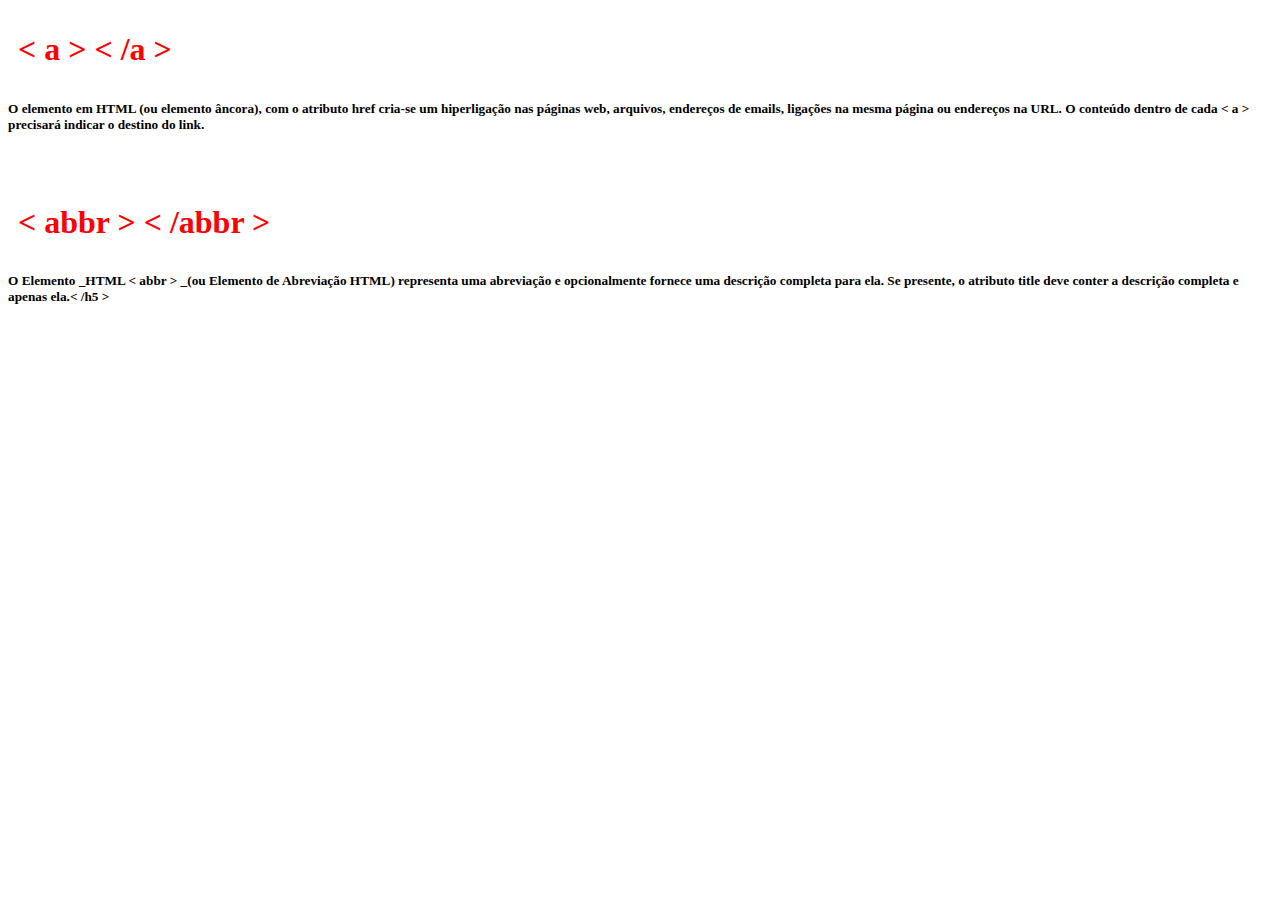
==== index.html @ 3ee5f076 "first commit" ====
<!DOCTYPE html>
<html lang="pt-br">
<head>
    <meta charset="UTF-8">
    <meta name="viewport" content="width=device-width, initial-scale=1.0">
    <title>Tgas Html</title>
    <link rel="stylesheet" href="./index.css">
</head>
<body>
    <h1 class="container"> < a >   < /a > </a></h1>
    <h5>O elemento <a> em HTML (ou elemento âncora), com o atributo href cria-se um hiperligação
        nas páginas web, arquivos, endereços de emails, ligações na mesma página ou endereços na URL.
        O conteúdo dentro de cada < a > precisará indicar o destino do link.</h5>
</br>
<h1 class="container">< abbr > < /abbr ></h1>
<h5>O Elemento _HTML < abbr > _(ou Elemento de Abreviação HTML) representa uma abreviação
    e opcionalmente fornece uma descrição completa para ela. Se presente, o atributo
    title deve conter a descrição completa e apenas ela.< /h5 >
</br>
<h1 class="container"></h1>
<h5></h5>
</br>
<h1 class="container"></h1>
<h5></h5>
</br>
<h1 class="container"></h1>
<h5></h5>
</br>
<h1 class="container"></h1>
<h5></h5>
</br>
<h1 class="container"></h1>
<h5></h5>
</br>
<h1></h1>
<h5></h5>
</br>
    
</body>
</html>
---- index.css ----
.container {
    color: red;
    padding: 10px;
}
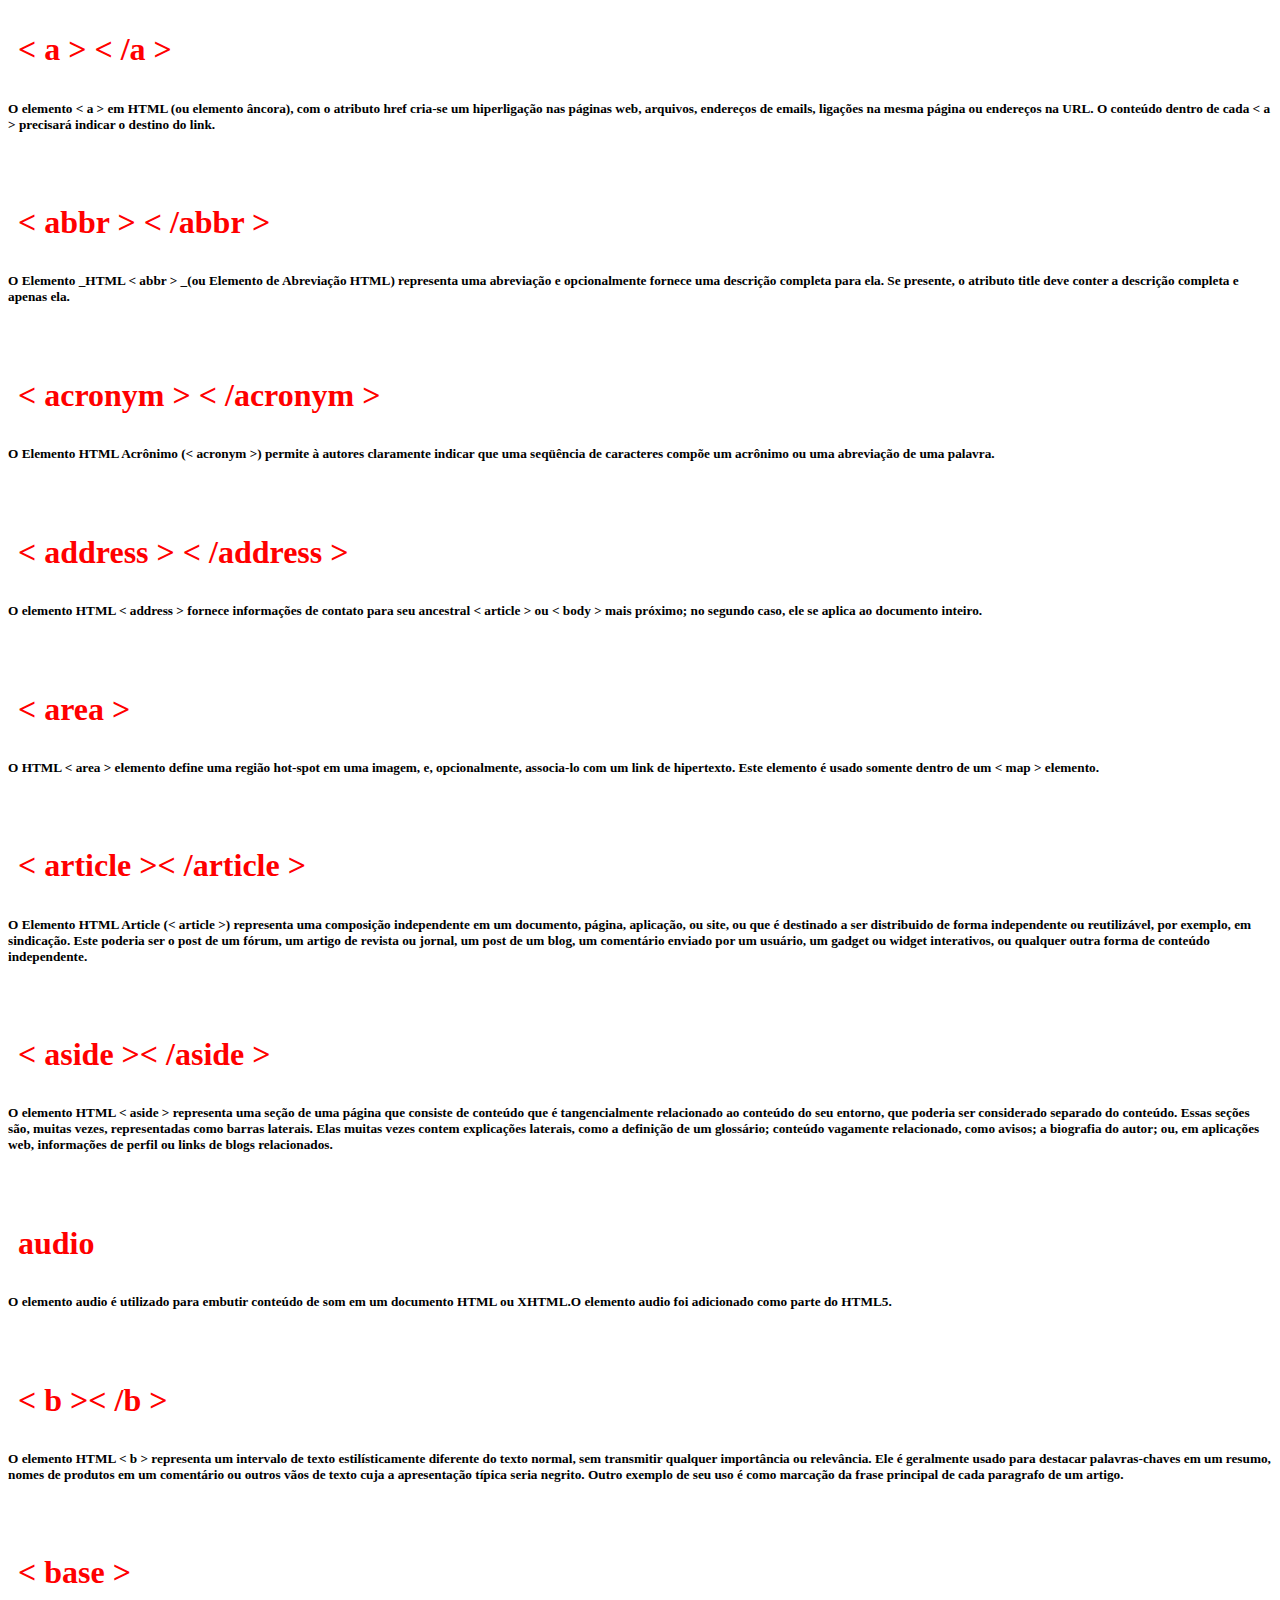
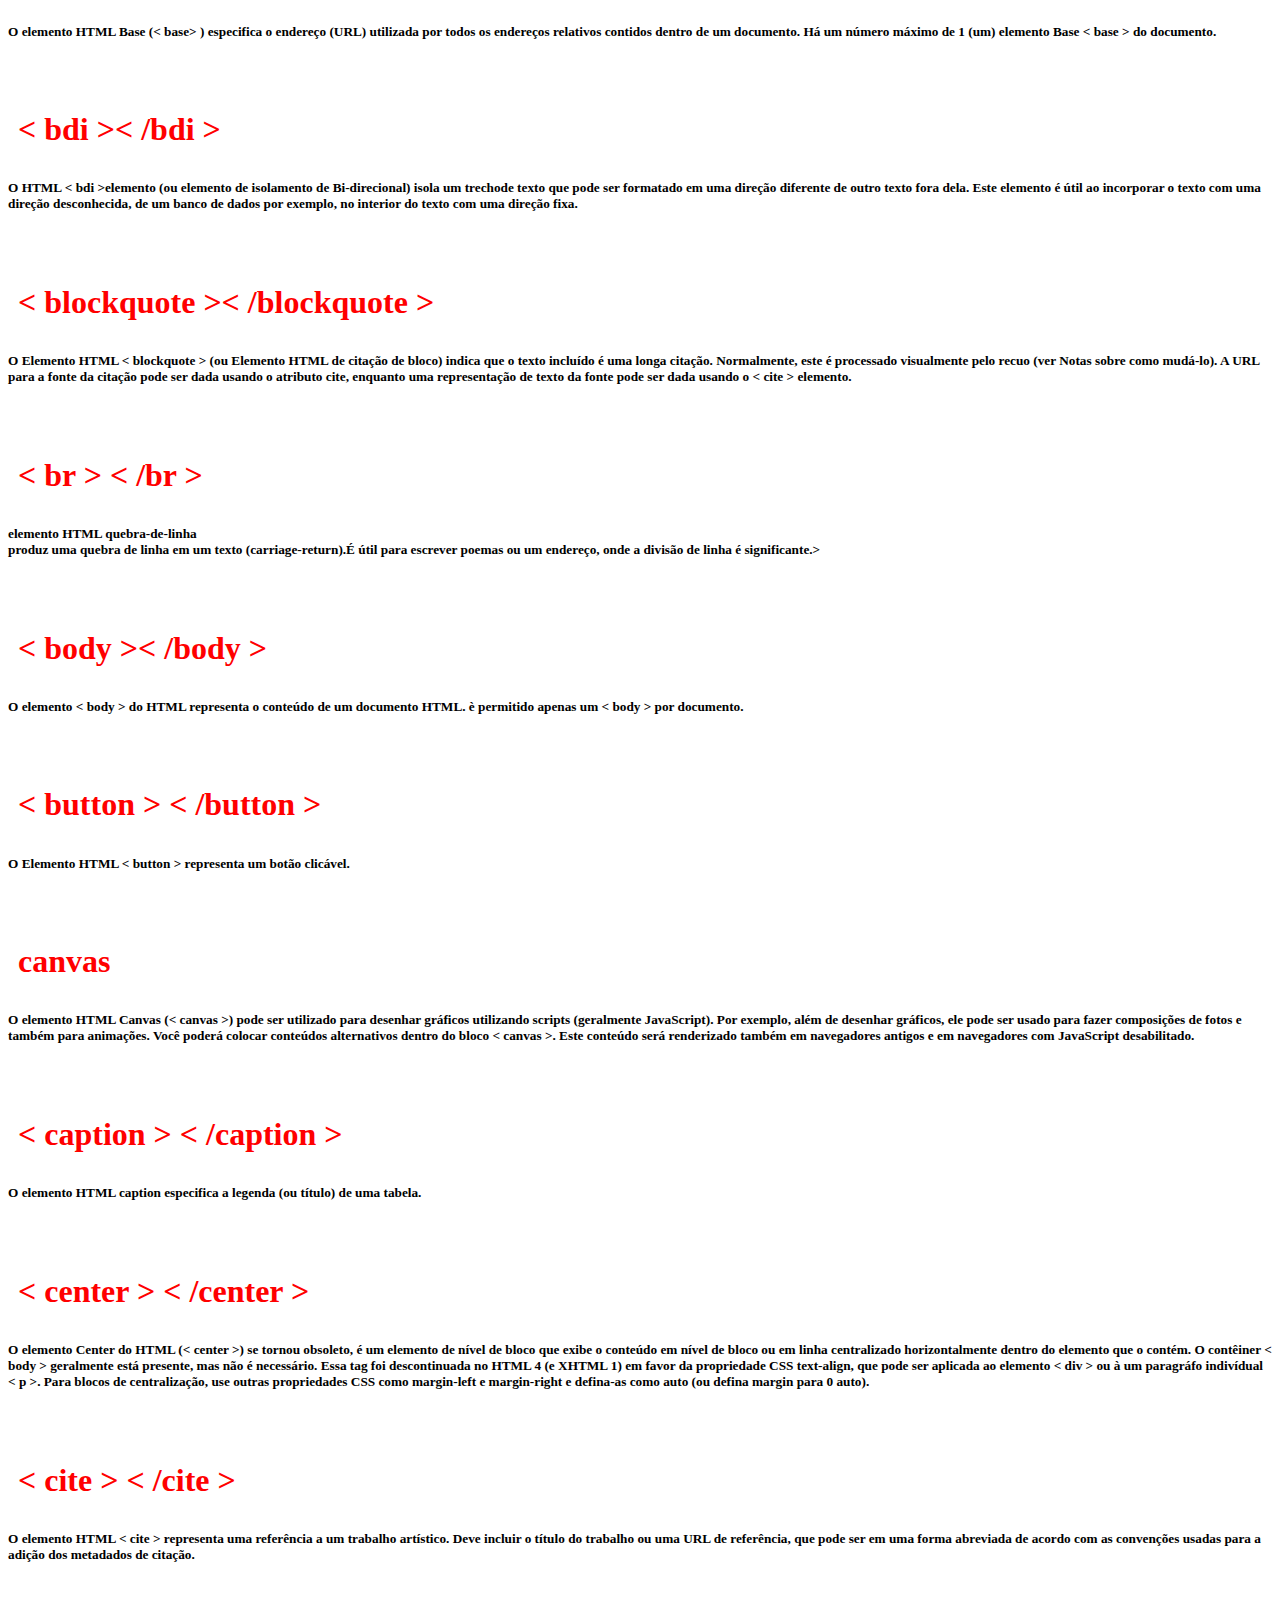
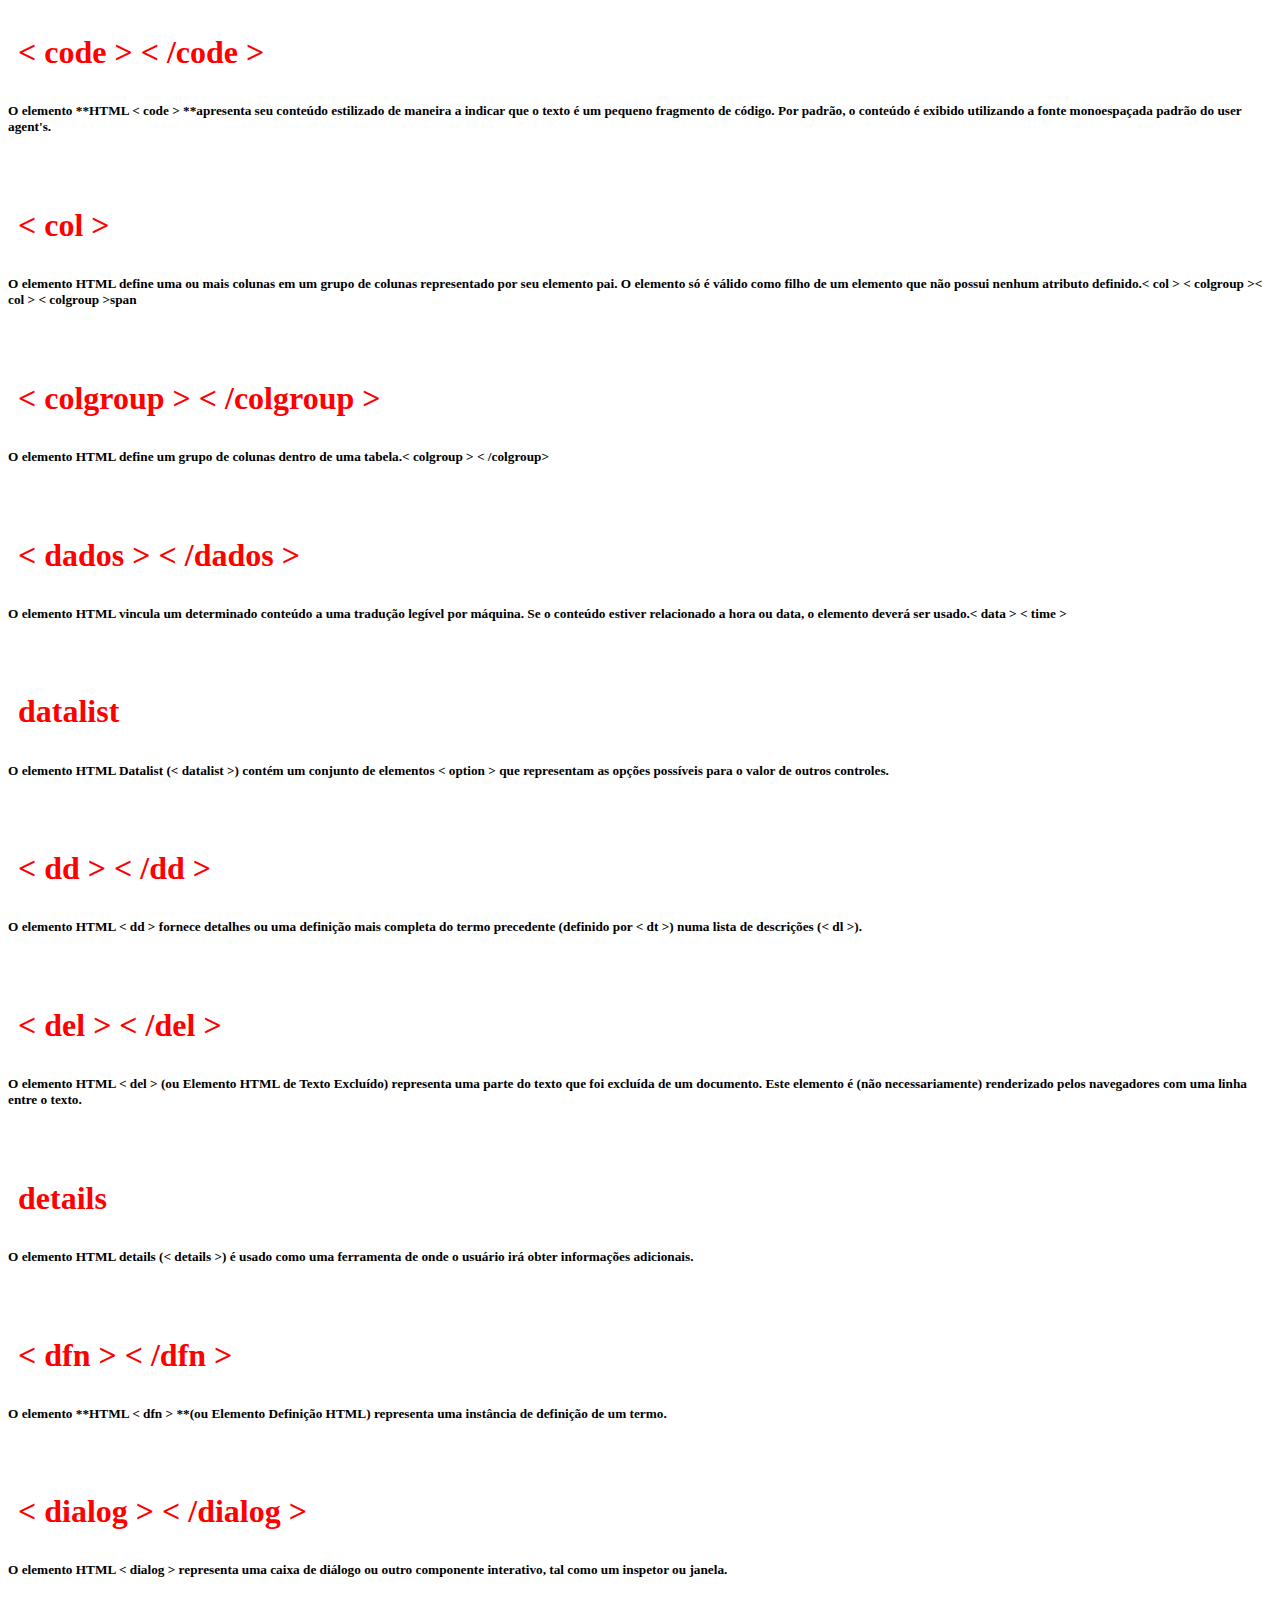
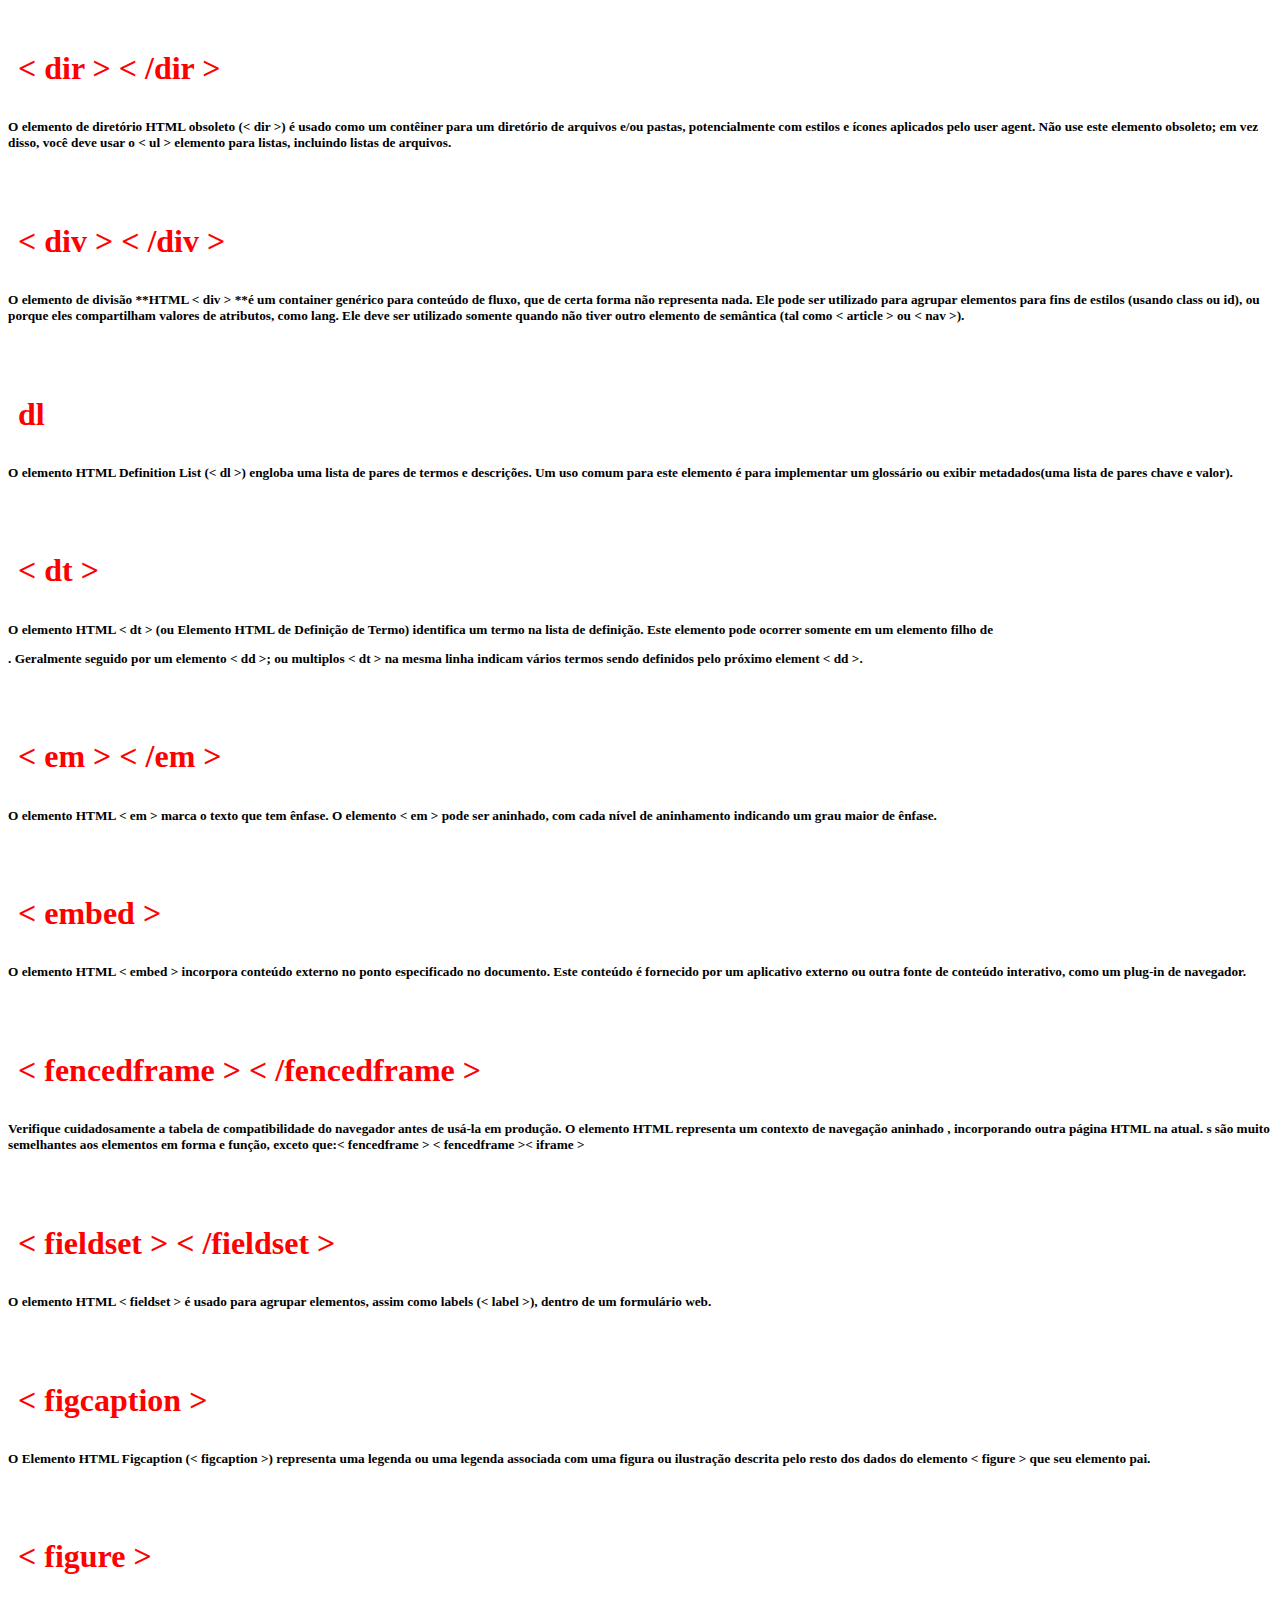
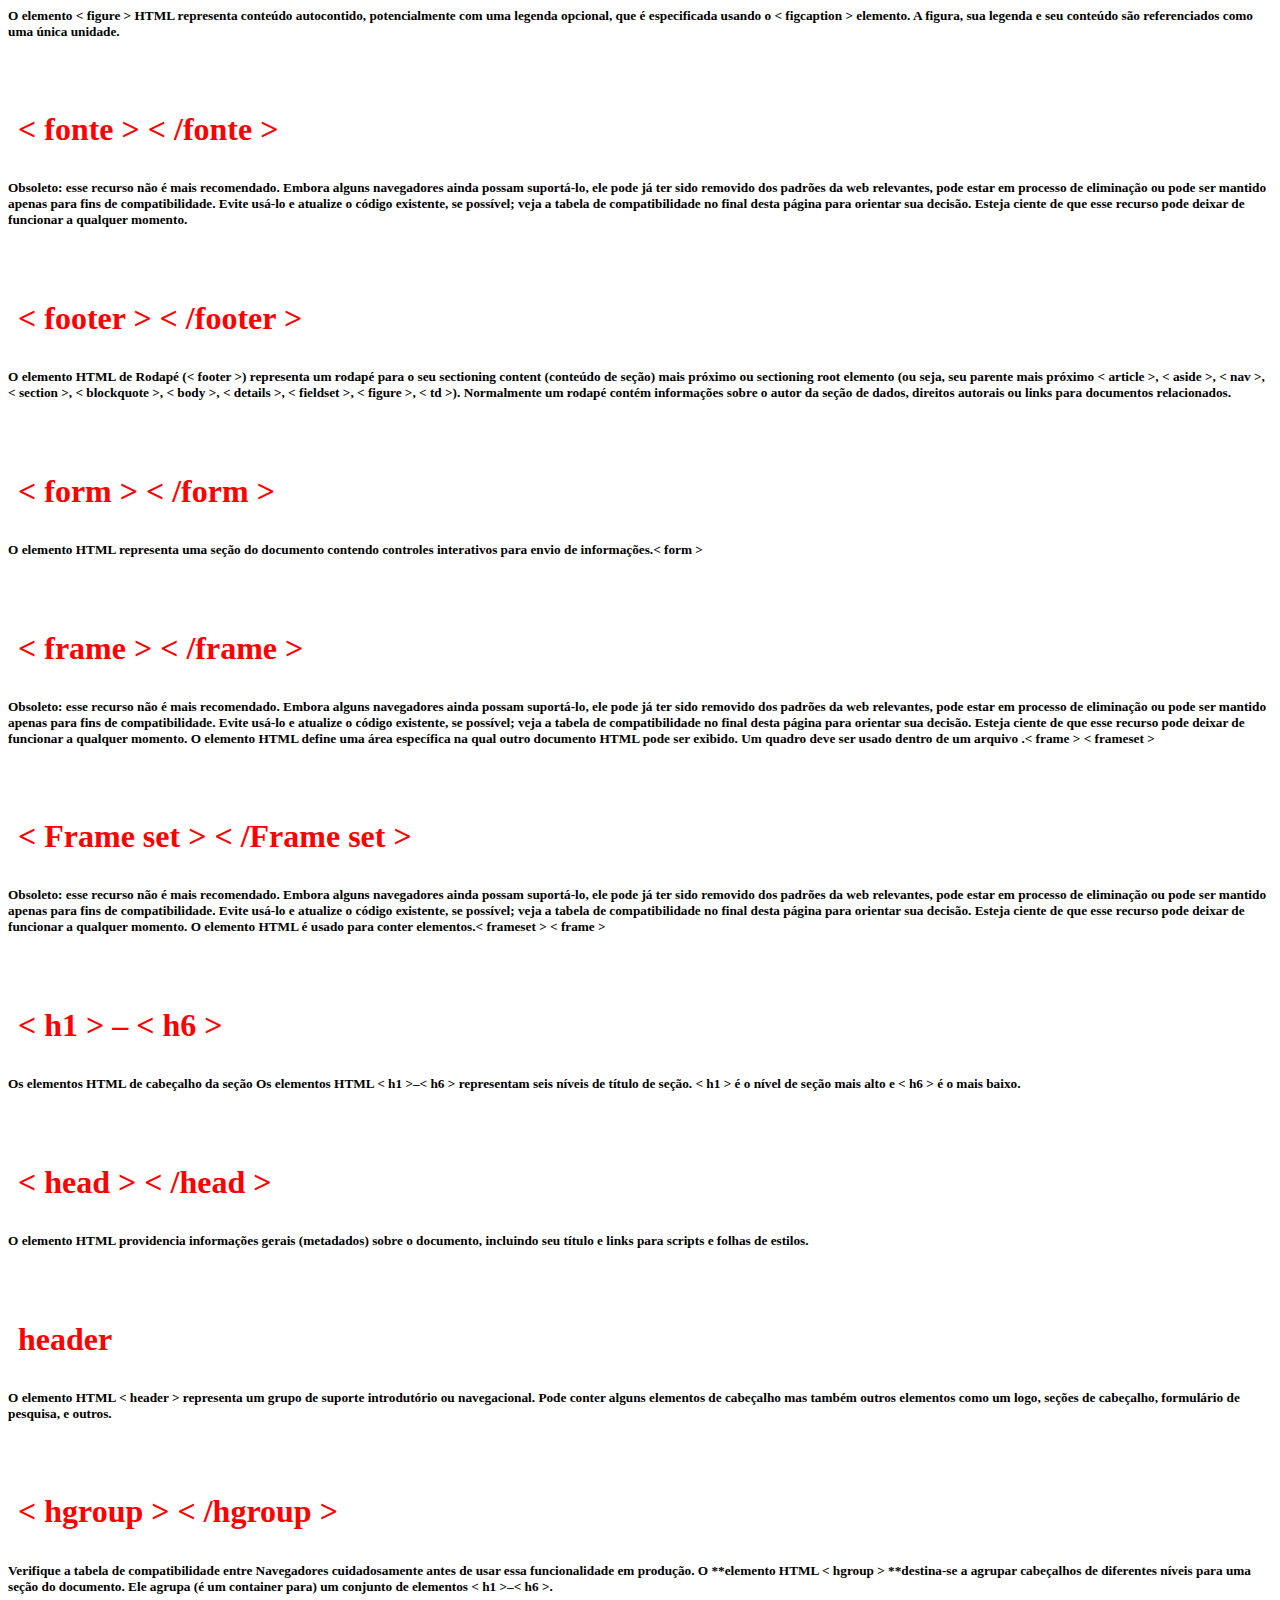
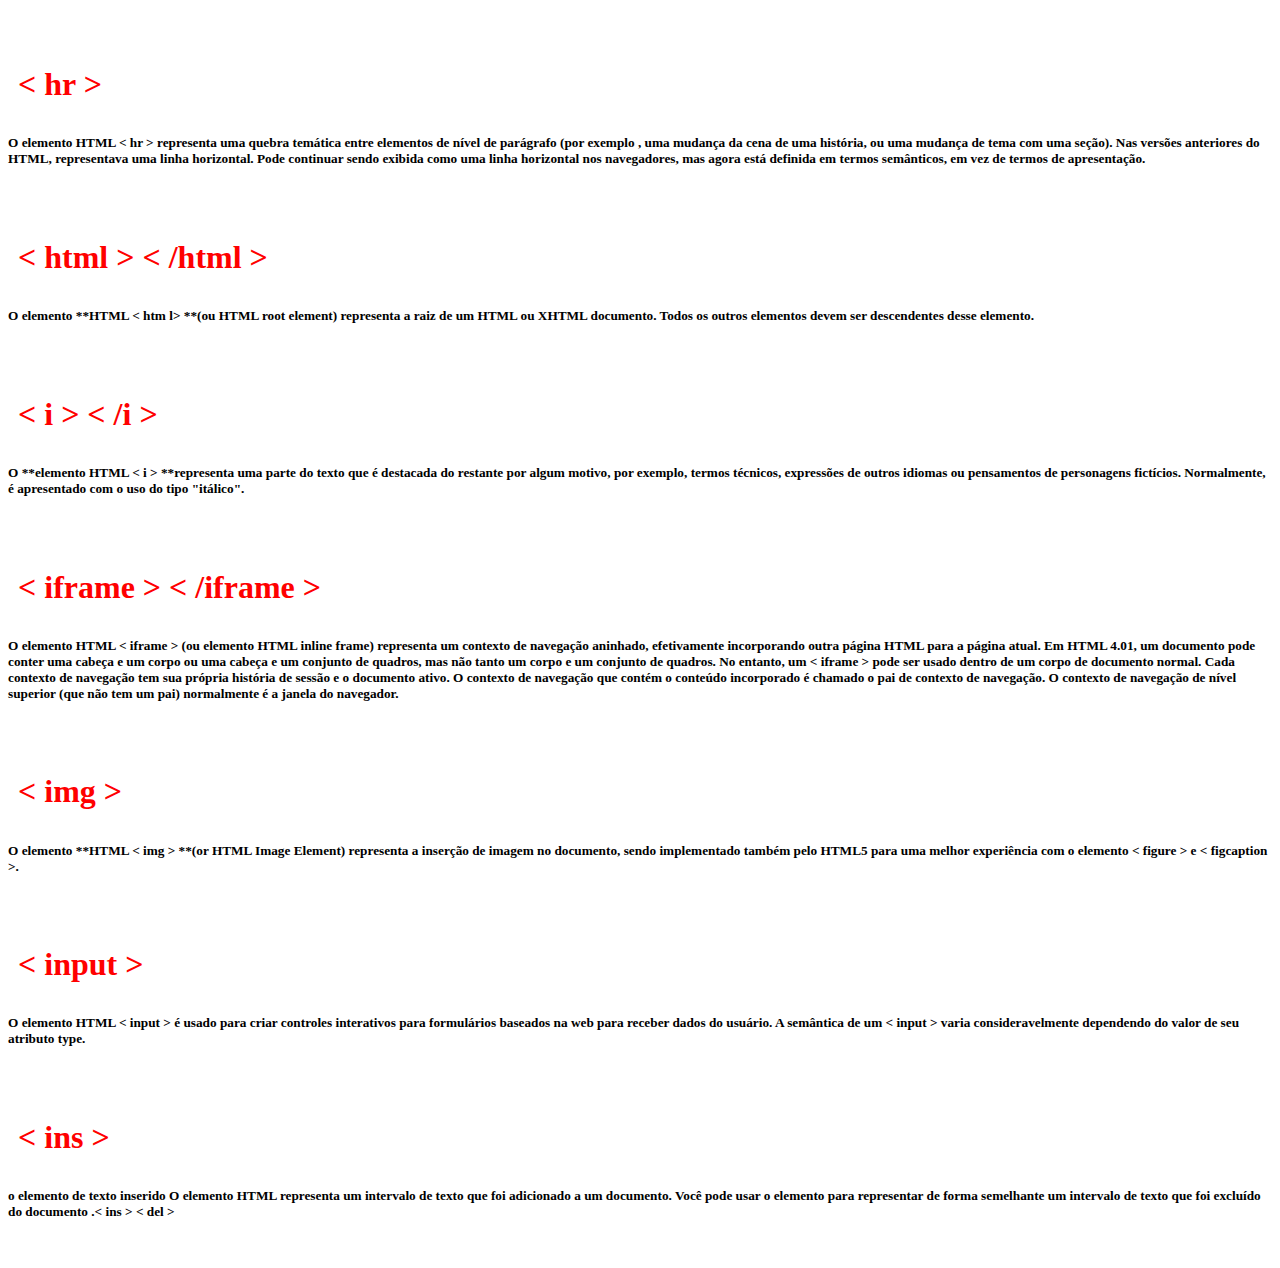
==== commit 36760385: "Update index.html" ====
--- a/index.html
+++ b/index.html
@@ -8,33 +8,355 @@
 </head>
 <body>
     <h1 class="container"> < a >   < /a > </a></h1>
-    <h5>O elemento <a> em HTML (ou elemento âncora), com o atributo href cria-se um hiperligação
+    <h5>O elemento < a > em HTML (ou elemento âncora), com o atributo href cria-se um hiperligação
         nas páginas web, arquivos, endereços de emails, ligações na mesma página ou endereços na URL.
-        O conteúdo dentro de cada < a > precisará indicar o destino do link.</h5>
+        O conteúdo dentro de cada < a > precisará indicar o destino do link.
+    </h5>
 </br>
 <h1 class="container">< abbr > < /abbr ></h1>
 <h5>O Elemento _HTML < abbr > _(ou Elemento de Abreviação HTML) representa uma abreviação
     e opcionalmente fornece uma descrição completa para ela. Se presente, o atributo
-    title deve conter a descrição completa e apenas ela.< /h5 >
-</br>
-<h1 class="container"></h1>
-<h5></h5>
-</br>
-<h1 class="container"></h1>
-<h5></h5>
-</br>
-<h1 class="container"></h1>
-<h5></h5>
-</br>
-<h1 class="container"></h1>
-<h5></h5>
-</br>
-<h1 class="container"></h1>
-<h5></h5>
-</br>
-<h1></h1>
-<h5></h5>
-</br>
+    title deve conter a descrição completa e apenas ela.
+    </h5 >
+</br>
+<h1 class="container"> < acronym > < /acronym > </h1>
+<h5>O Elemento HTML Acrônimo (< acronym >) permite à autores claramente indicar
+    que uma seqüência de caracteres compõe um acrônimo ou uma abreviação de uma palavra.
+</h5>
+</br>
+<h1 class="container"> < address > < /address >  </h1>
+<h5> O elemento HTML < address > fornece informações de contato para seu
+    ancestral < article > ou < body > mais próximo; no segundo caso, ele
+    se aplica ao documento inteiro.
+</h5>
+</br>
+<h1 class="container"> < area > </h1>
+<h5>O HTML < area > elemento define uma região hot-spot em uma imagem, e,
+    opcionalmente, associa-lo com um link de hipertexto. Este elemento
+    é usado somente dentro de um < map > elemento.
+</h5>
+</br>
+<h1 class="container"> < article >< /article > </h1>
+<h5>O Elemento HTML Article (< article >) representa uma composição independente em um documento,
+    página, aplicação, ou site, ou que é destinado a ser distribuido de forma independente ou
+    reutilizável, por exemplo, em sindicação. Este poderia ser o post de um fórum, um artigo
+    de revista ou jornal, um post de um blog, um comentário enviado por um usuário, um gadget
+    ou widget interativos, ou qualquer outra forma de conteúdo independente.
+</h5>
+</br>
+<h1 class="container"> < aside >< /aside > </h1>
+<h5>O elemento HTML < aside > representa uma seção de uma página que consiste de conteúdo
+    que é tangencialmente relacionado ao conteúdo do seu entorno, que poderia ser considerado
+    separado do conteúdo. Essas seções são, muitas vezes, representadas como barras laterais.
+    Elas muitas vezes contem explicações laterais, como a definição de um glossário; conteúdo
+    vagamente relacionado, como avisos; a biografia do autor; ou, em aplicações web, informações
+    de perfil ou links de blogs relacionados.
+</h5>
+</br>
+<h1 class="container" > audio </h1>
+<h5>O elemento audio é utilizado para embutir conteúdo de som em um documento
+    HTML ou XHTML.O elemento audio foi adicionado como parte do HTML5.
+</h5>
+</br>
+<h1 class="container" > < b >< /b > </h1>
+<h5>O elemento HTML < b > representa um intervalo de texto estilísticamente diferente
+    do texto normal, sem transmitir qualquer importância ou relevância. Ele é geralmente
+    usado para destacar palavras-chaves em um resumo, nomes de produtos em um comentário
+    ou outros vãos de texto cuja a apresentação típica seria negrito. Outro exemplo de
+    seu uso é como marcação da frase principal de cada paragrafo de um artigo.
+</h5>
+</br>
+<h1 class="container" > < base > </h1>
+<h5>O elemento HTML Base (< base> ) especifica o endereço (URL) utilizada por
+    todos os endereços relativos contidos dentro de um documento. Há um
+    número máximo de 1 (um) elemento Base < base > do documento.
+</h5>
+</br>
+<h1 class="container" > < bdi >< /bdi > </h1>
+<h5>O HTML < bdi >elemento (ou elemento de isolamento de Bi-direcional) isola
+    um trechode texto que pode ser formatado em uma direção diferente de
+    outro texto fora dela.
+    Este elemento é útil ao incorporar o texto com uma direção desconhecida,
+    de um banco de dados por exemplo, no interior do texto com uma direção fixa.
+</h5>
+</br>
+<h1 class="container" > < blockquote >< /blockquote > </h1>
+<h5>O Elemento HTML < blockquote > (ou Elemento HTML de citação de bloco)
+    indica que o texto incluído é uma longa citação. Normalmente, este
+    é processado visualmente pelo recuo (ver Notas sobre como mudá-lo).
+    A URL para a fonte da citação pode ser dada usando o atributo cite,
+    enquanto uma representação de texto da fonte pode ser dada usando o < cite > elemento.
+</h5>
+</br>
+<h1 class="container" >  < br > < /br > </h1>
+<h5> elemento HTML quebra-de-linha <br> produz uma quebra de linha
+    em um texto (carriage-return).É útil para escrever poemas
+    ou um endereço, onde a divisão de linha é significante.>
+</h5>
+</br>
+<h1 class="container" > < body >< /body > </h1>
+<h5>O elemento < body > do HTML representa o conteúdo de um documento
+    HTML. è permitido apenas um < body > por documento.
+</h5>
+</br>
+<h1 class="container" >  < button > < /button > </h1>
+<h5>O Elemento HTML < button > representa um botão clicável.
+</h5>
+</br>
+<h1 class="container" > canvas </h1>
+<h5>O elemento HTML Canvas (< canvas >) pode ser utilizado para desenhar gráficos
+    utilizando scripts (geralmente JavaScript). Por exemplo, além de desenhar
+    gráficos, ele pode ser usado para fazer composições de fotos e também para
+    animações. Você poderá colocar conteúdos alternativos dentro do bloco < canvas >.
+    Este conteúdo será renderizado também em navegadores antigos e em navegadores com JavaScript desabilitado.
+</h5>
+</br>
+<h1 class="container" > < caption > < /caption > </h1>
+<h5>O elemento HTML caption especifica a legenda (ou título) de uma tabela.
+
+</h5>
+</br>
+<h1 class="container" > < center > < /center > </h1>
+<h5>O elemento Center do HTML (< center >) se tornou obsoleto, é um elemento de
+    nível de bloco que exibe o conteúdo em nível de bloco ou em linha centralizado
+    horizontalmente dentro do elemento que o contém. O contêiner < body > geralmente
+    está presente, mas não é necessário. Essa tag foi descontinuada no HTML 4
+    (e XHTML 1) em favor da propriedade CSS text-align, que pode ser aplicada ao
+    elemento < div > ou à um paragráfo indivídual < p >. Para blocos de centralização,
+    use outras propriedades CSS como margin-left e margin-right e defina-as como auto (ou defina margin para 0 auto).
+</h5>
+</br>
+<h1 class="container" > < cite > < /cite > </h1>
+<h5>O elemento HTML < cite > representa uma referência a um trabalho artístico. Deve incluir
+    o título do trabalho ou uma URL de referência, que pode ser em uma forma abreviada de
+    acordo com as convenções usadas para a adição dos metadados de citação.
+</h5>
+</br>
+<h1 class="container" > < code > < /code > </h1>
+<h5>O elemento **HTML < code > **apresenta seu conteúdo estilizado de maneira a indicar que o
+    texto é um pequeno fragmento de código. Por padrão, o conteúdo é exibido utilizando a
+    fonte monoespaçada padrão do user agent's.
+</h5>
+</br>
+<h1 class="container" > < col > </h1>
+<h5>O elemento HTML define uma ou mais colunas em um grupo de colunas representado por seu
+    elemento pai. O elemento só é válido como filho de um elemento que não possui nenhum
+    atributo definido.< col > < colgroup >< col > < colgroup >span
+</h5>
+</br>
+<h1 class="container" > < colgroup > < /colgroup > </h1>
+<h5>O elemento HTML define um grupo de colunas dentro de uma tabela.< colgroup > < /colgroup> 
+</h5>
+</br>
+<h1 class="container" > < dados > < /dados > </h1>
+<h5>O elemento HTML vincula um determinado conteúdo a uma tradução legível por máquina.
+    Se o conteúdo estiver relacionado a hora ou data, o elemento deverá ser usado.< data > < time >
+</h5>
+</br>
+<h1 class="container" > datalist </h1>
+<h5>O elemento HTML Datalist (< datalist >) contém um conjunto de elementos < option >
+    que representam as opções possíveis para o valor de outros controles.
+</h5>
+</br>
+<h1 class="container" > < dd > < /dd > </h1>
+<h5>O elemento HTML < dd > fornece detalhes ou uma definição mais completa do termo
+    precedente (definido por < dt >) numa lista de descrições (< dl >).
+</h5>
+</br>
+<h1 class="container" > < del > < /del > </h1>
+<h5>O elemento HTML < del > (ou Elemento HTML de Texto Excluído) representa uma parte
+    do texto que foi excluída de um documento. Este elemento é (não necessariamente)
+    renderizado pelos navegadores com uma linha entre o texto.
+</h5>
+</br>
+<h1 class="container" > details </h1>
+<h5>O elemento HTML details (< details >) é usado como uma ferramenta de onde o usuário
+    irá obter informações adicionais.
+</h5>
+</br>
+<h1 class="container" > < dfn > < /dfn > </h1>
+<h5>O elemento **HTML < dfn > **(ou Elemento Definição HTML) representa uma instância
+    de definição de um termo.
+</h5>
+</br>
+<h1 class="container" > < dialog > < /dialog > </h1>
+<h5>O elemento HTML < dialog > representa uma caixa de diálogo ou outro componente
+    interativo, tal como um inspetor ou janela.</h5>
+</br>
+<h1 class="container" > < dir > < /dir > </h1>
+<h5>O elemento de diretório HTML obsoleto (< dir >) é usado como um contêiner para um
+    diretório de arquivos e/ou pastas, potencialmente com estilos e ícones aplicados
+    pelo user agent. Não use este elemento obsoleto; em vez disso, você deve usar o
+    < ul > elemento para listas, incluindo listas de arquivos.
+
+    </h5>
+</br>
+<h1 class="container" > < div > < /div > </h1>
+<h5>O elemento de divisão **HTML < div > **é um container genérico para conteúdo de fluxo,
+    que de certa forma não representa nada. Ele pode ser utilizado para agrupar elementos
+    para fins de estilos (usando class ou id), ou porque eles compartilham valores de atributos,
+    como lang. Ele deve ser utilizado somente quando não tiver outro elemento de semântica
+    (tal como < article > ou < nav >).
+</h5>
+</br>
+<h1 class="container" > dl </h1>
+<h5>O elemento HTML Definition List (< dl >) engloba uma lista de pares de termos e descrições.
+    Um uso comum para este elemento é para implementar um glossário ou 
+   exibir metadados(uma lista de pares chave e valor).
+</h5>
+</br>
+<h1 class="container" > < dt > </h1>
+<h5>O elemento HTML < dt > (ou Elemento HTML de Definição de Termo) identifica um termo na
+    lista de definição. Este elemento pode ocorrer somente em um elemento filho de <dl>.
+    Geralmente seguido por um elemento < dd >; ou multiplos < dt > na mesma linha indicam vários
+    termos sendo definidos pelo próximo element < dd >.
+</h5>
+</br>
+<h1 class="container" > < em > < /em > </h1>
+<h5>O elemento HTML < em > marca o texto que tem ênfase. O elemento < em > pode ser aninhado,
+    com cada nível de aninhamento indicando um grau maior de ênfase.
+</h5>
+</br>
+<h1 class="container" > < embed > </h1>
+<h5>O elemento HTML < embed > incorpora conteúdo externo no ponto especificado no documento.
+    Este conteúdo é fornecido por um aplicativo externo ou outra fonte de conteúdo interativo,
+    como um plug-in de navegador.
+</h5>
+</br>
+<h1 class="container" > < fencedframe > < /fencedframe > </h1>
+<h5>Verifique cuidadosamente a tabela de compatibilidade do navegador antes de usá-la em produção.
+    O elemento HTML representa um contexto de navegação aninhado , incorporando outra página HTML
+ na atual. s são muito semelhantes aos elementos em forma e função, exceto que:< fencedframe >
+ < fencedframe >< iframe >
+</h5>
+</br>
+<h1 class="container" > < fieldset > < /fieldset > </h1>
+<h5>O elemento HTML < fieldset > é usado para agrupar elementos, assim como labels (< label >),
+    dentro de um formulário web.
+</h5>
+</br>
+<h1 class="container" > < figcaption > </h1>
+<h5>O Elemento HTML Figcaption (< figcaption >) representa uma legenda ou uma legenda associada
+    com uma figura ou ilustração descrita pelo resto dos dados do elemento < figure > que seu
+    elemento pai.
+</h5>
+</br>
+<h1 class="container" > < figure > </h1>
+<h5>O elemento < figure > HTML representa conteúdo autocontido, potencialmente com uma legenda
+    opcional, que é especificada usando o < figcaption > elemento. A figura, sua legenda e seu
+    conteúdo são referenciados como uma única unidade.
+</h5>
+</br>
+<h1 class="container" > < fonte > < /fonte > </h1>
+<h5>Obsoleto: esse recurso não é mais recomendado. Embora alguns navegadores ainda possam
+    suportá-lo, ele pode já ter sido removido dos padrões da web relevantes, pode estar em
+    processo de eliminação ou pode ser mantido apenas para fins de compatibilidade. Evite usá-lo
+    e atualize o código existente, se possível; veja a tabela de compatibilidade no final desta
+    página para orientar sua decisão. Esteja ciente de que esse recurso pode deixar de funcionar
+    a qualquer momento.</h5>
+</br>
+<h1 class="container" > < footer > < /footer > </h1>
+<h5>O elemento HTML de Rodapé (< footer >) representa um rodapé para o seu sectioning content 
+    (conteúdo de seção) mais próximo ou sectioning root elemento (ou seja, seu parente mais próximo
+     < article >, < aside >, < nav >, < section >, < blockquote >, < body >, < details >, < fieldset >, < figure >, < td >).
+     Normalmente um rodapé contém informações sobre o autor da seção de dados, direitos autorais ou links
+     para documentos relacionados.
+    </h5>
+</br>
+<h1 class="container" > < form > < /form > </h1>
+<h5>O elemento HTML representa uma seção do documento contendo controles interativos para envio de informações.< form >
+</h5>
+</br>
+<h1 class="container" > < frame > < /frame > </h1>
+<h5>Obsoleto: esse recurso não é mais recomendado. Embora alguns navegadores ainda possam suportá-lo,
+    ele pode já ter sido removido dos padrões da web relevantes, pode estar em processo de eliminação
+    ou pode ser mantido apenas para fins de compatibilidade. Evite usá-lo e atualize o código existente,
+    se possível; veja a tabela de compatibilidade no final desta página para orientar sua decisão. Esteja
+    ciente de que esse recurso pode deixar de funcionar a qualquer momento.
+   
+   O elemento HTML define uma área específica na qual outro documento HTML pode ser exibido. Um quadro
+    deve ser usado dentro de um arquivo .< frame > < frameset >
+</h5>
+</br>
+<h1 class="container" > < Frame set > < /Frame set > </h1>
+<h5>Obsoleto: esse recurso não é mais recomendado. Embora alguns navegadores ainda possam suportá-lo,
+    ele pode já ter sido removido dos padrões da web relevantes, pode estar em processo de eliminação
+    ou pode ser mantido apenas para fins de compatibilidade. Evite usá-lo e atualize o código existente,
+    se possível; veja a tabela de compatibilidade no final desta página para orientar sua decisão. Esteja
+    ciente de que esse recurso pode deixar de funcionar a qualquer momento.
+   
+   O elemento HTML é usado para conter elementos.< frameset > < frame >
+</h5>
+</br>
+<h1 class="container" > < h1 > – < h6 > </h1>
+<h5> Os elementos HTML de cabeçalho da seção
+    Os elementos HTML < h1 >–< h6 > representam seis níveis de título de seção. < h1 > é o nível de seção mais
+     alto e < h6 > é o mais baixo.
+    </h5>
+</br>
+<h1 class="container" > < head > < /head > </h1>
+<h5>O elemento HTML  <head > providencia informações gerais (metadados) sobre o documento, incluindo seu título
+    e links para scripts e folhas de estilos.
+</h5>
+</br>
+<h1 class="container" > header </h1>
+<h5>O elemento HTML < header > representa um grupo de suporte introdutório ou navegacional. Pode conter alguns
+    elementos de cabeçalho mas também outros elementos como um logo, seções de cabeçalho, formulário de pesquisa,
+    e outros.
+</h5>
+</br>
+<h1 class="container" > < hgroup > < /hgroup > </h1>
+<h5>Verifique a tabela de compatibilidade entre Navegadores cuidadosamente antes de usar essa funcionalidade
+    em produção. O **elemento HTML < hgroup > **destina-se a agrupar cabeçalhos de diferentes níveis para uma seção do documento.
+        Ele agrupa (é um container para) um conjunto de elementos < h1 >–< h6 >.
+    </h5>
+</br>
+<h1 class="container" > < hr > </h1>
+<h5>O elemento HTML < hr > representa uma quebra temática entre elementos de nível de parágrafo (por exemplo ,
+    uma mudança da cena de uma história, ou uma mudança de tema com uma seção). Nas versões anteriores do HTML,
+    representava uma linha horizontal. Pode continuar sendo exibida como uma linha horizontal nos navegadores,
+    mas agora está definida em termos semânticos, em vez de termos de apresentação.
+</h5>
+</br>
+<h1 class="container" > < html > < /html > </h1>
+<h5>O elemento **HTML < htm l> **(ou HTML root element) representa a raiz de um HTML ou XHTML documento.
+    Todos os outros elementos devem ser descendentes desse elemento.
+</h5>
+</br>
+<h1 class="container" > < i ></i> < /i > </h1>
+<h5>O **elemento HTML < i > **representa uma parte do texto que é destacada do restante por algum motivo,
+    por exemplo, termos técnicos, expressões de outros idiomas ou pensamentos de personagens fictícios.
+    Normalmente, é apresentado com o uso do tipo "itálico".
+</h5>
+</br>
+<h1 class="container" > < iframe > < /iframe > </h1>
+<h5>O elemento HTML < iframe > (ou elemento HTML inline frame) representa um contexto de navegação aninhado,
+    efetivamente incorporando outra página HTML para a página atual. Em HTML 4.01, um documento pode conter
+    uma cabeça e um corpo ou uma cabeça e um conjunto de quadros, mas não tanto um corpo e um conjunto de quadros.
+    No entanto, um < iframe > pode ser usado dentro de um corpo de documento normal. Cada contexto de navegação tem
+    sua própria história de sessão e o documento ativo. O contexto de navegação que contém o conteúdo incorporado
+    é chamado o pai de contexto de navegação. O contexto de navegação de nível superior (que não tem um pai) normalmente
+    é a janela do navegador.
+</h5>
+</br>
+<h1 class="container" > < img > </h1 >
+<h5>O elemento **HTML < img > **(or HTML Image Element) representa a inserção de imagem no documento,
+    sendo implementado também pelo HTML5 para uma melhor experiência com o elemento < figure > e < figcaption >.
+   </h5>
+</br>
+<h1 class="container" > < input > </h1>
+<h5>O elemento HTML < input > é usado para criar controles interativos para formulários baseados na web para
+    receber dados do usuário. A semântica de um < input > varia consideravelmente dependendo do valor de seu atributo type.
+   </h5>
+</br>
+<h1 class="container" > < ins > </h1>
+<h5>o elemento de texto inserido
+    O elemento HTML representa um intervalo de texto que foi adicionado a um documento. Você pode usar
+     o elemento para representar de forma semelhante um intervalo de texto que foi excluído do documento
+    .< ins > < del >
+</h5>
+</br>
+
     
 </body>
 </html>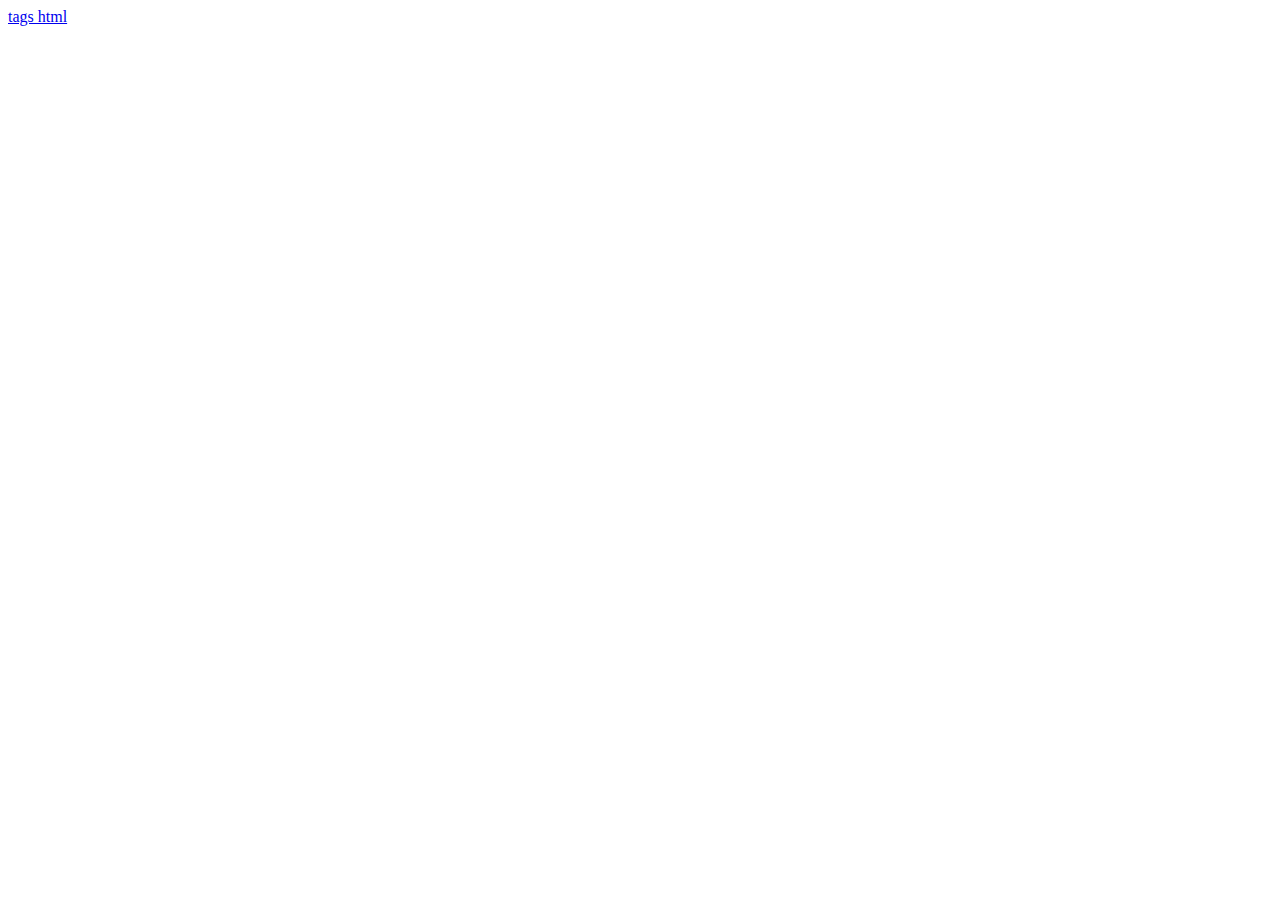
==== commit a724c556: "Update index.html" ====
--- a/index.html
+++ b/index.html
@@ -7,356 +7,7 @@
     <link rel="stylesheet" href="./index.css">
 </head>
 <body>
-    <h1 class="container"> < a >   < /a > </a></h1>
-    <h5>O elemento < a > em HTML (ou elemento âncora), com o atributo href cria-se um hiperligação
-        nas páginas web, arquivos, endereços de emails, ligações na mesma página ou endereços na URL.
-        O conteúdo dentro de cada < a > precisará indicar o destino do link.
-    </h5>
-</br>
-<h1 class="container">< abbr > < /abbr ></h1>
-<h5>O Elemento _HTML < abbr > _(ou Elemento de Abreviação HTML) representa uma abreviação
-    e opcionalmente fornece uma descrição completa para ela. Se presente, o atributo
-    title deve conter a descrição completa e apenas ela.
-    </h5 >
-</br>
-<h1 class="container"> < acronym > < /acronym > </h1>
-<h5>O Elemento HTML Acrônimo (< acronym >) permite à autores claramente indicar
-    que uma seqüência de caracteres compõe um acrônimo ou uma abreviação de uma palavra.
-</h5>
-</br>
-<h1 class="container"> < address > < /address >  </h1>
-<h5> O elemento HTML < address > fornece informações de contato para seu
-    ancestral < article > ou < body > mais próximo; no segundo caso, ele
-    se aplica ao documento inteiro.
-</h5>
-</br>
-<h1 class="container"> < area > </h1>
-<h5>O HTML < area > elemento define uma região hot-spot em uma imagem, e,
-    opcionalmente, associa-lo com um link de hipertexto. Este elemento
-    é usado somente dentro de um < map > elemento.
-</h5>
-</br>
-<h1 class="container"> < article >< /article > </h1>
-<h5>O Elemento HTML Article (< article >) representa uma composição independente em um documento,
-    página, aplicação, ou site, ou que é destinado a ser distribuido de forma independente ou
-    reutilizável, por exemplo, em sindicação. Este poderia ser o post de um fórum, um artigo
-    de revista ou jornal, um post de um blog, um comentário enviado por um usuário, um gadget
-    ou widget interativos, ou qualquer outra forma de conteúdo independente.
-</h5>
-</br>
-<h1 class="container"> < aside >< /aside > </h1>
-<h5>O elemento HTML < aside > representa uma seção de uma página que consiste de conteúdo
-    que é tangencialmente relacionado ao conteúdo do seu entorno, que poderia ser considerado
-    separado do conteúdo. Essas seções são, muitas vezes, representadas como barras laterais.
-    Elas muitas vezes contem explicações laterais, como a definição de um glossário; conteúdo
-    vagamente relacionado, como avisos; a biografia do autor; ou, em aplicações web, informações
-    de perfil ou links de blogs relacionados.
-</h5>
-</br>
-<h1 class="container" > audio </h1>
-<h5>O elemento audio é utilizado para embutir conteúdo de som em um documento
-    HTML ou XHTML.O elemento audio foi adicionado como parte do HTML5.
-</h5>
-</br>
-<h1 class="container" > < b >< /b > </h1>
-<h5>O elemento HTML < b > representa um intervalo de texto estilísticamente diferente
-    do texto normal, sem transmitir qualquer importância ou relevância. Ele é geralmente
-    usado para destacar palavras-chaves em um resumo, nomes de produtos em um comentário
-    ou outros vãos de texto cuja a apresentação típica seria negrito. Outro exemplo de
-    seu uso é como marcação da frase principal de cada paragrafo de um artigo.
-</h5>
-</br>
-<h1 class="container" > < base > </h1>
-<h5>O elemento HTML Base (< base> ) especifica o endereço (URL) utilizada por
-    todos os endereços relativos contidos dentro de um documento. Há um
-    número máximo de 1 (um) elemento Base < base > do documento.
-</h5>
-</br>
-<h1 class="container" > < bdi >< /bdi > </h1>
-<h5>O HTML < bdi >elemento (ou elemento de isolamento de Bi-direcional) isola
-    um trechode texto que pode ser formatado em uma direção diferente de
-    outro texto fora dela.
-    Este elemento é útil ao incorporar o texto com uma direção desconhecida,
-    de um banco de dados por exemplo, no interior do texto com uma direção fixa.
-</h5>
-</br>
-<h1 class="container" > < blockquote >< /blockquote > </h1>
-<h5>O Elemento HTML < blockquote > (ou Elemento HTML de citação de bloco)
-    indica que o texto incluído é uma longa citação. Normalmente, este
-    é processado visualmente pelo recuo (ver Notas sobre como mudá-lo).
-    A URL para a fonte da citação pode ser dada usando o atributo cite,
-    enquanto uma representação de texto da fonte pode ser dada usando o < cite > elemento.
-</h5>
-</br>
-<h1 class="container" >  < br > < /br > </h1>
-<h5> elemento HTML quebra-de-linha <br> produz uma quebra de linha
-    em um texto (carriage-return).É útil para escrever poemas
-    ou um endereço, onde a divisão de linha é significante.>
-</h5>
-</br>
-<h1 class="container" > < body >< /body > </h1>
-<h5>O elemento < body > do HTML representa o conteúdo de um documento
-    HTML. è permitido apenas um < body > por documento.
-</h5>
-</br>
-<h1 class="container" >  < button > < /button > </h1>
-<h5>O Elemento HTML < button > representa um botão clicável.
-</h5>
-</br>
-<h1 class="container" > canvas </h1>
-<h5>O elemento HTML Canvas (< canvas >) pode ser utilizado para desenhar gráficos
-    utilizando scripts (geralmente JavaScript). Por exemplo, além de desenhar
-    gráficos, ele pode ser usado para fazer composições de fotos e também para
-    animações. Você poderá colocar conteúdos alternativos dentro do bloco < canvas >.
-    Este conteúdo será renderizado também em navegadores antigos e em navegadores com JavaScript desabilitado.
-</h5>
-</br>
-<h1 class="container" > < caption > < /caption > </h1>
-<h5>O elemento HTML caption especifica a legenda (ou título) de uma tabela.
-
-</h5>
-</br>
-<h1 class="container" > < center > < /center > </h1>
-<h5>O elemento Center do HTML (< center >) se tornou obsoleto, é um elemento de
-    nível de bloco que exibe o conteúdo em nível de bloco ou em linha centralizado
-    horizontalmente dentro do elemento que o contém. O contêiner < body > geralmente
-    está presente, mas não é necessário. Essa tag foi descontinuada no HTML 4
-    (e XHTML 1) em favor da propriedade CSS text-align, que pode ser aplicada ao
-    elemento < div > ou à um paragráfo indivídual < p >. Para blocos de centralização,
-    use outras propriedades CSS como margin-left e margin-right e defina-as como auto (ou defina margin para 0 auto).
-</h5>
-</br>
-<h1 class="container" > < cite > < /cite > </h1>
-<h5>O elemento HTML < cite > representa uma referência a um trabalho artístico. Deve incluir
-    o título do trabalho ou uma URL de referência, que pode ser em uma forma abreviada de
-    acordo com as convenções usadas para a adição dos metadados de citação.
-</h5>
-</br>
-<h1 class="container" > < code > < /code > </h1>
-<h5>O elemento **HTML < code > **apresenta seu conteúdo estilizado de maneira a indicar que o
-    texto é um pequeno fragmento de código. Por padrão, o conteúdo é exibido utilizando a
-    fonte monoespaçada padrão do user agent's.
-</h5>
-</br>
-<h1 class="container" > < col > </h1>
-<h5>O elemento HTML define uma ou mais colunas em um grupo de colunas representado por seu
-    elemento pai. O elemento só é válido como filho de um elemento que não possui nenhum
-    atributo definido.< col > < colgroup >< col > < colgroup >span
-</h5>
-</br>
-<h1 class="container" > < colgroup > < /colgroup > </h1>
-<h5>O elemento HTML define um grupo de colunas dentro de uma tabela.< colgroup > < /colgroup> 
-</h5>
-</br>
-<h1 class="container" > < dados > < /dados > </h1>
-<h5>O elemento HTML vincula um determinado conteúdo a uma tradução legível por máquina.
-    Se o conteúdo estiver relacionado a hora ou data, o elemento deverá ser usado.< data > < time >
-</h5>
-</br>
-<h1 class="container" > datalist </h1>
-<h5>O elemento HTML Datalist (< datalist >) contém um conjunto de elementos < option >
-    que representam as opções possíveis para o valor de outros controles.
-</h5>
-</br>
-<h1 class="container" > < dd > < /dd > </h1>
-<h5>O elemento HTML < dd > fornece detalhes ou uma definição mais completa do termo
-    precedente (definido por < dt >) numa lista de descrições (< dl >).
-</h5>
-</br>
-<h1 class="container" > < del > < /del > </h1>
-<h5>O elemento HTML < del > (ou Elemento HTML de Texto Excluído) representa uma parte
-    do texto que foi excluída de um documento. Este elemento é (não necessariamente)
-    renderizado pelos navegadores com uma linha entre o texto.
-</h5>
-</br>
-<h1 class="container" > details </h1>
-<h5>O elemento HTML details (< details >) é usado como uma ferramenta de onde o usuário
-    irá obter informações adicionais.
-</h5>
-</br>
-<h1 class="container" > < dfn > < /dfn > </h1>
-<h5>O elemento **HTML < dfn > **(ou Elemento Definição HTML) representa uma instância
-    de definição de um termo.
-</h5>
-</br>
-<h1 class="container" > < dialog > < /dialog > </h1>
-<h5>O elemento HTML < dialog > representa uma caixa de diálogo ou outro componente
-    interativo, tal como um inspetor ou janela.</h5>
-</br>
-<h1 class="container" > < dir > < /dir > </h1>
-<h5>O elemento de diretório HTML obsoleto (< dir >) é usado como um contêiner para um
-    diretório de arquivos e/ou pastas, potencialmente com estilos e ícones aplicados
-    pelo user agent. Não use este elemento obsoleto; em vez disso, você deve usar o
-    < ul > elemento para listas, incluindo listas de arquivos.
-
-    </h5>
-</br>
-<h1 class="container" > < div > < /div > </h1>
-<h5>O elemento de divisão **HTML < div > **é um container genérico para conteúdo de fluxo,
-    que de certa forma não representa nada. Ele pode ser utilizado para agrupar elementos
-    para fins de estilos (usando class ou id), ou porque eles compartilham valores de atributos,
-    como lang. Ele deve ser utilizado somente quando não tiver outro elemento de semântica
-    (tal como < article > ou < nav >).
-</h5>
-</br>
-<h1 class="container" > dl </h1>
-<h5>O elemento HTML Definition List (< dl >) engloba uma lista de pares de termos e descrições.
-    Um uso comum para este elemento é para implementar um glossário ou 
-   exibir metadados(uma lista de pares chave e valor).
-</h5>
-</br>
-<h1 class="container" > < dt > </h1>
-<h5>O elemento HTML < dt > (ou Elemento HTML de Definição de Termo) identifica um termo na
-    lista de definição. Este elemento pode ocorrer somente em um elemento filho de <dl>.
-    Geralmente seguido por um elemento < dd >; ou multiplos < dt > na mesma linha indicam vários
-    termos sendo definidos pelo próximo element < dd >.
-</h5>
-</br>
-<h1 class="container" > < em > < /em > </h1>
-<h5>O elemento HTML < em > marca o texto que tem ênfase. O elemento < em > pode ser aninhado,
-    com cada nível de aninhamento indicando um grau maior de ênfase.
-</h5>
-</br>
-<h1 class="container" > < embed > </h1>
-<h5>O elemento HTML < embed > incorpora conteúdo externo no ponto especificado no documento.
-    Este conteúdo é fornecido por um aplicativo externo ou outra fonte de conteúdo interativo,
-    como um plug-in de navegador.
-</h5>
-</br>
-<h1 class="container" > < fencedframe > < /fencedframe > </h1>
-<h5>Verifique cuidadosamente a tabela de compatibilidade do navegador antes de usá-la em produção.
-    O elemento HTML representa um contexto de navegação aninhado , incorporando outra página HTML
- na atual. s são muito semelhantes aos elementos em forma e função, exceto que:< fencedframe >
- < fencedframe >< iframe >
-</h5>
-</br>
-<h1 class="container" > < fieldset > < /fieldset > </h1>
-<h5>O elemento HTML < fieldset > é usado para agrupar elementos, assim como labels (< label >),
-    dentro de um formulário web.
-</h5>
-</br>
-<h1 class="container" > < figcaption > </h1>
-<h5>O Elemento HTML Figcaption (< figcaption >) representa uma legenda ou uma legenda associada
-    com uma figura ou ilustração descrita pelo resto dos dados do elemento < figure > que seu
-    elemento pai.
-</h5>
-</br>
-<h1 class="container" > < figure > </h1>
-<h5>O elemento < figure > HTML representa conteúdo autocontido, potencialmente com uma legenda
-    opcional, que é especificada usando o < figcaption > elemento. A figura, sua legenda e seu
-    conteúdo são referenciados como uma única unidade.
-</h5>
-</br>
-<h1 class="container" > < fonte > < /fonte > </h1>
-<h5>Obsoleto: esse recurso não é mais recomendado. Embora alguns navegadores ainda possam
-    suportá-lo, ele pode já ter sido removido dos padrões da web relevantes, pode estar em
-    processo de eliminação ou pode ser mantido apenas para fins de compatibilidade. Evite usá-lo
-    e atualize o código existente, se possível; veja a tabela de compatibilidade no final desta
-    página para orientar sua decisão. Esteja ciente de que esse recurso pode deixar de funcionar
-    a qualquer momento.</h5>
-</br>
-<h1 class="container" > < footer > < /footer > </h1>
-<h5>O elemento HTML de Rodapé (< footer >) representa um rodapé para o seu sectioning content 
-    (conteúdo de seção) mais próximo ou sectioning root elemento (ou seja, seu parente mais próximo
-     < article >, < aside >, < nav >, < section >, < blockquote >, < body >, < details >, < fieldset >, < figure >, < td >).
-     Normalmente um rodapé contém informações sobre o autor da seção de dados, direitos autorais ou links
-     para documentos relacionados.
-    </h5>
-</br>
-<h1 class="container" > < form > < /form > </h1>
-<h5>O elemento HTML representa uma seção do documento contendo controles interativos para envio de informações.< form >
-</h5>
-</br>
-<h1 class="container" > < frame > < /frame > </h1>
-<h5>Obsoleto: esse recurso não é mais recomendado. Embora alguns navegadores ainda possam suportá-lo,
-    ele pode já ter sido removido dos padrões da web relevantes, pode estar em processo de eliminação
-    ou pode ser mantido apenas para fins de compatibilidade. Evite usá-lo e atualize o código existente,
-    se possível; veja a tabela de compatibilidade no final desta página para orientar sua decisão. Esteja
-    ciente de que esse recurso pode deixar de funcionar a qualquer momento.
-   
-   O elemento HTML define uma área específica na qual outro documento HTML pode ser exibido. Um quadro
-    deve ser usado dentro de um arquivo .< frame > < frameset >
-</h5>
-</br>
-<h1 class="container" > < Frame set > < /Frame set > </h1>
-<h5>Obsoleto: esse recurso não é mais recomendado. Embora alguns navegadores ainda possam suportá-lo,
-    ele pode já ter sido removido dos padrões da web relevantes, pode estar em processo de eliminação
-    ou pode ser mantido apenas para fins de compatibilidade. Evite usá-lo e atualize o código existente,
-    se possível; veja a tabela de compatibilidade no final desta página para orientar sua decisão. Esteja
-    ciente de que esse recurso pode deixar de funcionar a qualquer momento.
-   
-   O elemento HTML é usado para conter elementos.< frameset > < frame >
-</h5>
-</br>
-<h1 class="container" > < h1 > – < h6 > </h1>
-<h5> Os elementos HTML de cabeçalho da seção
-    Os elementos HTML < h1 >–< h6 > representam seis níveis de título de seção. < h1 > é o nível de seção mais
-     alto e < h6 > é o mais baixo.
-    </h5>
-</br>
-<h1 class="container" > < head > < /head > </h1>
-<h5>O elemento HTML  <head > providencia informações gerais (metadados) sobre o documento, incluindo seu título
-    e links para scripts e folhas de estilos.
-</h5>
-</br>
-<h1 class="container" > header </h1>
-<h5>O elemento HTML < header > representa um grupo de suporte introdutório ou navegacional. Pode conter alguns
-    elementos de cabeçalho mas também outros elementos como um logo, seções de cabeçalho, formulário de pesquisa,
-    e outros.
-</h5>
-</br>
-<h1 class="container" > < hgroup > < /hgroup > </h1>
-<h5>Verifique a tabela de compatibilidade entre Navegadores cuidadosamente antes de usar essa funcionalidade
-    em produção. O **elemento HTML < hgroup > **destina-se a agrupar cabeçalhos de diferentes níveis para uma seção do documento.
-        Ele agrupa (é um container para) um conjunto de elementos < h1 >–< h6 >.
-    </h5>
-</br>
-<h1 class="container" > < hr > </h1>
-<h5>O elemento HTML < hr > representa uma quebra temática entre elementos de nível de parágrafo (por exemplo ,
-    uma mudança da cena de uma história, ou uma mudança de tema com uma seção). Nas versões anteriores do HTML,
-    representava uma linha horizontal. Pode continuar sendo exibida como uma linha horizontal nos navegadores,
-    mas agora está definida em termos semânticos, em vez de termos de apresentação.
-</h5>
-</br>
-<h1 class="container" > < html > < /html > </h1>
-<h5>O elemento **HTML < htm l> **(ou HTML root element) representa a raiz de um HTML ou XHTML documento.
-    Todos os outros elementos devem ser descendentes desse elemento.
-</h5>
-</br>
-<h1 class="container" > < i ></i> < /i > </h1>
-<h5>O **elemento HTML < i > **representa uma parte do texto que é destacada do restante por algum motivo,
-    por exemplo, termos técnicos, expressões de outros idiomas ou pensamentos de personagens fictícios.
-    Normalmente, é apresentado com o uso do tipo "itálico".
-</h5>
-</br>
-<h1 class="container" > < iframe > < /iframe > </h1>
-<h5>O elemento HTML < iframe > (ou elemento HTML inline frame) representa um contexto de navegação aninhado,
-    efetivamente incorporando outra página HTML para a página atual. Em HTML 4.01, um documento pode conter
-    uma cabeça e um corpo ou uma cabeça e um conjunto de quadros, mas não tanto um corpo e um conjunto de quadros.
-    No entanto, um < iframe > pode ser usado dentro de um corpo de documento normal. Cada contexto de navegação tem
-    sua própria história de sessão e o documento ativo. O contexto de navegação que contém o conteúdo incorporado
-    é chamado o pai de contexto de navegação. O contexto de navegação de nível superior (que não tem um pai) normalmente
-    é a janela do navegador.
-</h5>
-</br>
-<h1 class="container" > < img > </h1 >
-<h5>O elemento **HTML < img > **(or HTML Image Element) representa a inserção de imagem no documento,
-    sendo implementado também pelo HTML5 para uma melhor experiência com o elemento < figure > e < figcaption >.
-   </h5>
-</br>
-<h1 class="container" > < input > </h1>
-<h5>O elemento HTML < input > é usado para criar controles interativos para formulários baseados na web para
-    receber dados do usuário. A semântica de um < input > varia consideravelmente dependendo do valor de seu atributo type.
-   </h5>
-</br>
-<h1 class="container" > < ins > </h1>
-<h5>o elemento de texto inserido
-    O elemento HTML representa um intervalo de texto que foi adicionado a um documento. Você pode usar
-     o elemento para representar de forma semelhante um intervalo de texto que foi excluído do documento
-    .< ins > < del >
-</h5>
-</br>
-
+    <a href="tags html">tags html</a>
     
 </body>
 </html>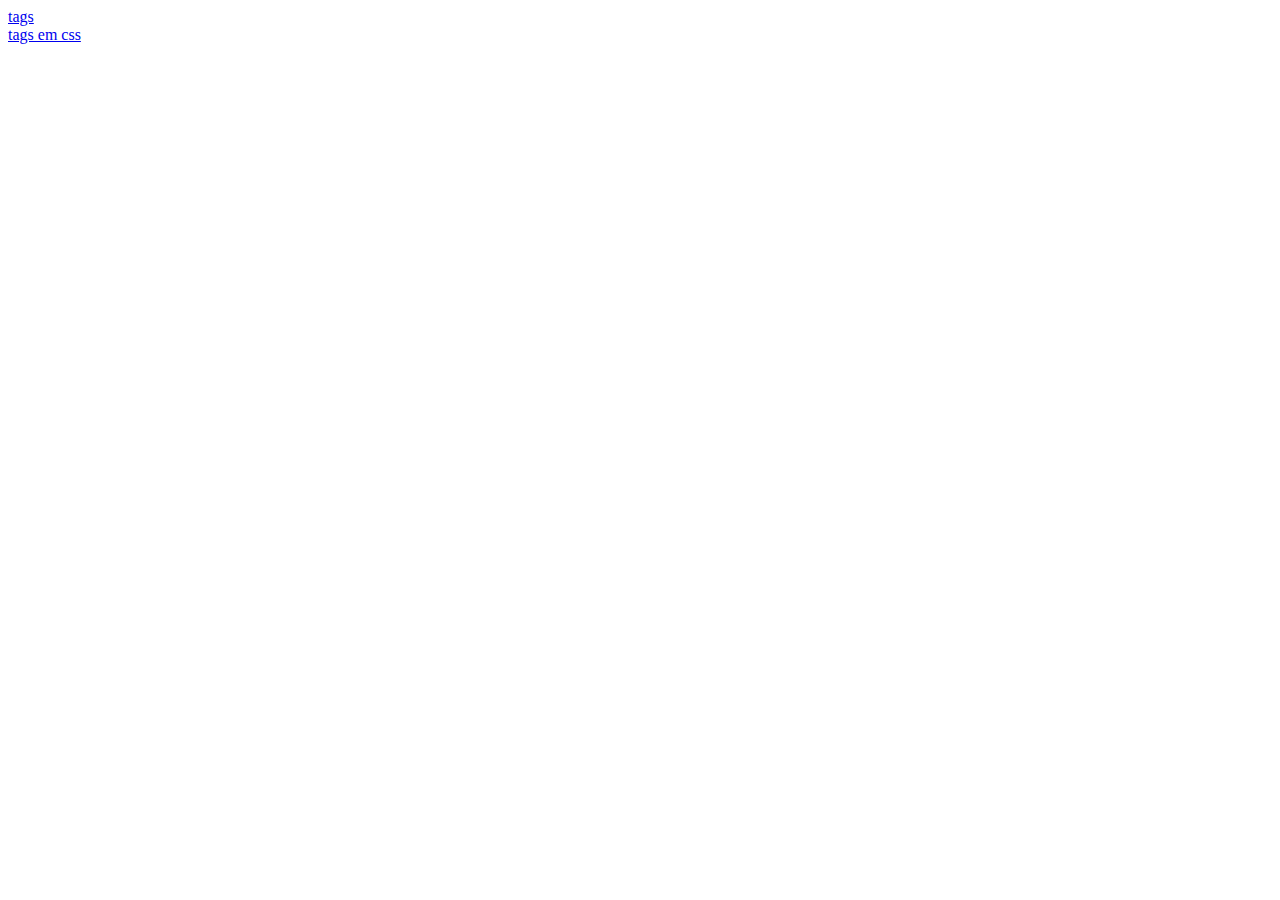
==== commit 945b9d17: "Update index.html" ====
--- a/index.html
+++ b/index.html
@@ -7,7 +7,9 @@
     <link rel="stylesheet" href="./index.css">
 </head>
 <body>
-    <a href="tags html">tags html</a>
-    
+    <a href="/tags.html">tags</a>
+    </br>
+    <a href="./tagsCss.html">tags em css</a>
+
 </body>
 </html>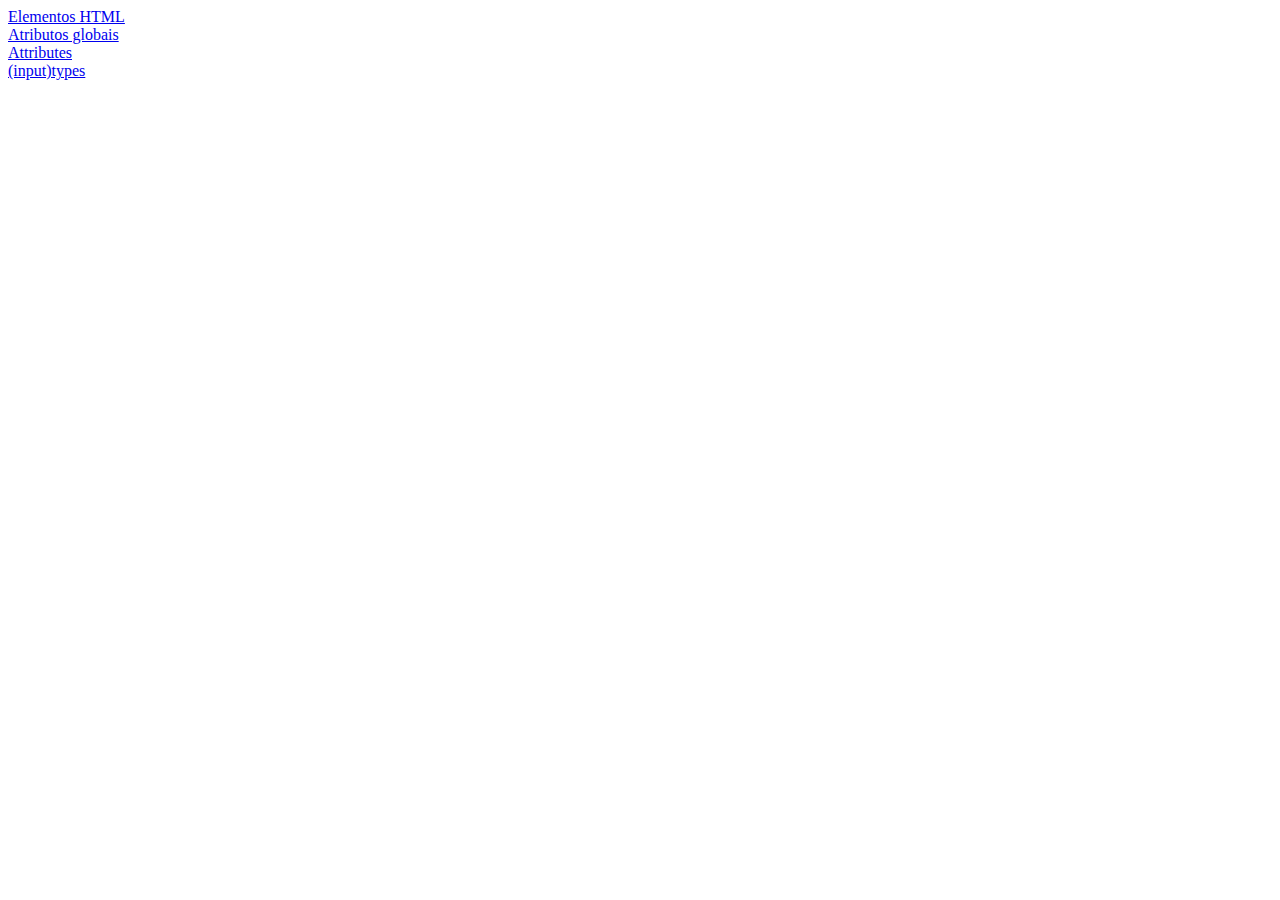
==== commit 92fdd8aa: "Update index.html" ====
--- a/index.html
+++ b/index.html
@@ -7,9 +7,12 @@
     <link rel="stylesheet" href="./index.css">
 </head>
 <body>
-    <a href="/tags.html">tags</a>
+    <a href="./Tudo Em Html/tags.html">Elementos HTML</a>
     </br>
-    <a href="./tagsCss.html">tags em css</a>
-
+    <a href="./Tudo Em Html/AtributosGlobais.html">Atributos globais</a>
+    </br>
+    <a href="./Tudo Em Html/Attributes.html">Attributes</a>
+    </br>
+    <a href="./Tudo Em Html/input.html">(input)types</a>
 </body>
 </html>